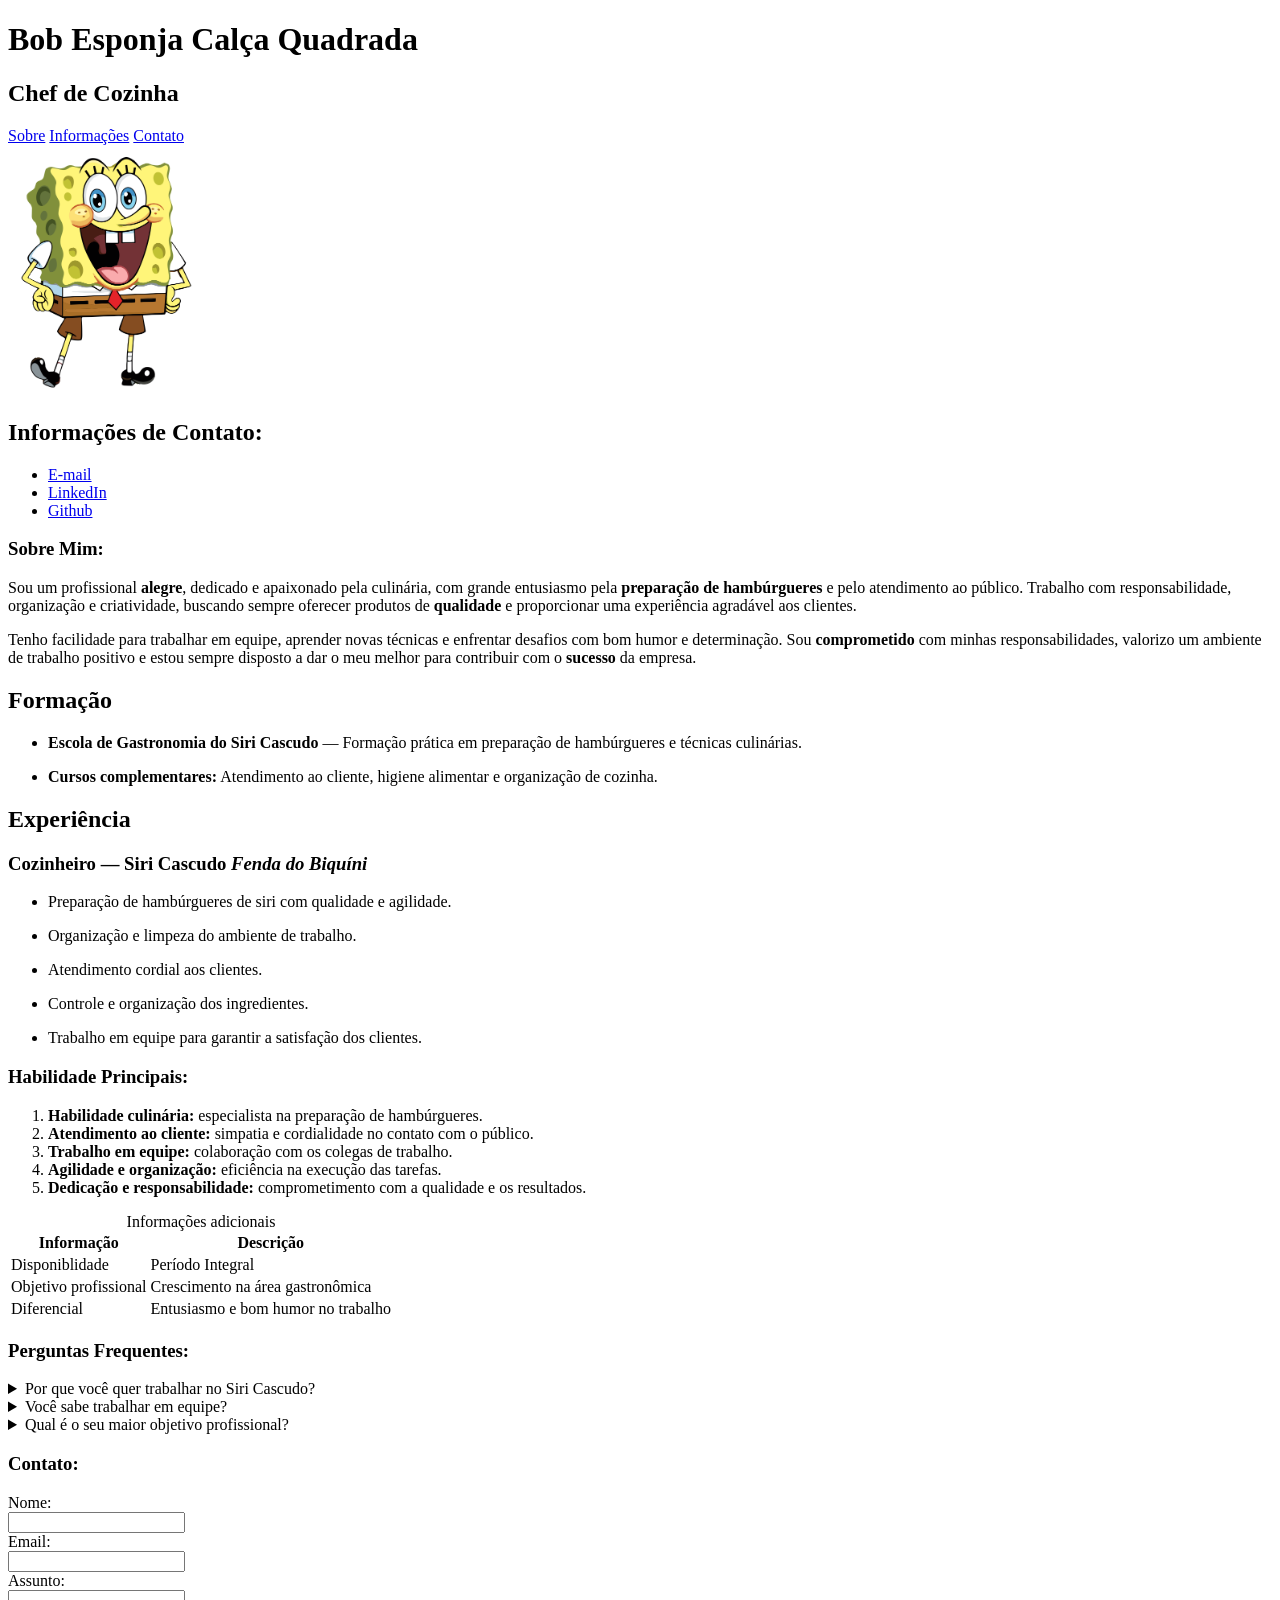
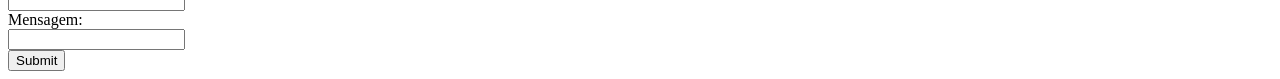
==== index.html @ 561e73de "Aula 1" ====
<!doctype html>
<html lang="pt br">
  <head>
    <meta charset="UTF-8" />
    <meta name="viewport" content="width=device-width, initial-scale=1.0" />
    <meta name="author" content="Helaman Brollo" />
    <meta name="description" content="Uma página aí" />
    <link rel="stylesheet" href="styles/index.css">
    <title>Bob Esponja</title>
  </head>
  <body>
    <!--O Cabeçalho Principal:

    - O nome completo deve ser o título principal (e mais importante) da página.
    - A área de atuação ou cargo pretendido deve ser um subtítulo de segundo nível. 
    - Uma foto fictícia de perfil. Lembre-se de adicionar a descrição da imagem para que sua página seja acessível para leitores de tela. 
    
    -->
    <header>
        <h1>Bob Esponja Calça Quadrada</h1>
        <h2>Chef de Cozinha</h2>
        <div>
            <a href="#sobre">Sobre</a>
            <a href="#informações">Informações</a>
            <a href="#contato">Contato</a>
        </div>
        <img src="spongebob.webp" alt="Bob Esponja" height=250px></img>
    </header>
    <main>
      <!--Informações de Contato: 
          - Uma lista com marcadores (não numerada) contendo links que funcionem e levem para o E-mail, LinkedIn e GitHub da pessoa. 
      -->
        <h2>
          Informações de Contato:
        </h2>
        <ul>
          <li>
            <a href="mailto:bobesponja@gmail.com">E-mail</a>
          </li>
          <li>
            <a href="Linkedin.com/spongebob">LinkedIn</a>
          </li>
          <li>
            <a href="github.com/spongebob">Github</a>
          </li>
        </ul>
        <!--
            Seção "Sobre Mim": 
            - Um título de terceiro nível indicando o início desta seção
            - Pelo menos dois parágrafos normais de texto com um breve resumo sobre a pessoa.
            - Escolha algumas palavras-chave importantes dentro do seu texto e destaque-as semanticamente com negrito ou itálico. -->
        <h3 id="sobre">Sobre Mim:</h3>
        <p>Sou um profissional <b>alegre</b>, dedicado e apaixonado pela culinária, com grande entusiasmo pela <b>preparação de hambúrgueres</b> e pelo atendimento ao público. Trabalho com responsabilidade, organização e criatividade, buscando sempre oferecer produtos de <b>qualidade</b> e proporcionar uma experiência agradável aos clientes.</p>
        <p>Tenho facilidade para trabalhar em equipe, aprender novas técnicas e enfrentar desafios com bom humor e determinação. Sou <b>comprometido</b> com minhas responsabilidades, valorizo um ambiente de trabalho positivo e estou sempre disposto a dar o meu melhor para contribuir com o <b>sucesso</b> da empresa.</p>
        <!--
        Formação e Experiência:
        - Títulos adequados para separar as experiências.
        - Utilize estruturas de listas para organizar os cursos ou empregos anteriores da pessoa. -->
        <h2>Formação</h2>
        <ul>
          <li>
            <p><b>Escola de Gastronomia do Siri Cascudo</b> — Formação prática em preparação de hambúrgueres e técnicas culinárias.</p>
          </li>
          <li>
            <p><b>Cursos complementares:</b> Atendimento ao cliente, higiene alimentar e organização de cozinha.</p>
          </li>
        </ul>
        <h2>Experiência</h2>
        <h3>Cozinheiro — Siri Cascudo <i>Fenda do Biquíni</i></h3>
        <ul>
          <li>
            <p>Preparação de hambúrgueres de siri com qualidade e agilidade.</p>
          </li>
          <li>
            <p>Organização e limpeza do ambiente de trabalho.</p>
          </li>
          <li>
            <p>Atendimento cordial aos clientes.</p>
          </li>
          <li>
            <p>Controle e organização dos ingredientes.</p>
          </li>
          <li>
            <p>Trabalho em equipe para garantir a satisfação dos clientes.</p>
          </li>
        </ul>
        <!--
        Habilidades Principais: 
        - Crie uma lista rigorosamente numerada contendo as 5 principais habilidades da pessoa (técnicas ou comportamentais). 
        -->
        <h3 >Habilidade Principais:</h3>
        <ol>
          <li><b>Habilidade culinária:</b> especialista na preparação de hambúrgueres.</li>
          <li><b>Atendimento ao cliente:</b> simpatia e cordialidade no contato com o público.</li>
          <li><b>Trabalho em equipe:</b> colaboração com os colegas de trabalho.</li>
          <li><b>Agilidade e organização:</b> eficiência na execução das tarefas.</li>
          <li><b>Dedicação e responsabilidade:</b> comprometimento com a qualidade e os resultados.</li>
        </ol>
        <table id="informações">
          <caption>Informações adicionais</caption>
          <thead>
          <tr>
            <th>Informação</th>
            <th>Descrição</th>
          </tr>
          </thead>
          <tbody>
            <tr>
              <td>Disponiblidade</td>
              <td>Período Integral</td>
            </tr>
            <tr>
              <td>Objetivo profissional</td>
              <td>Crescimento na área gastronômica</td>
            </tr>
            <tr>
              <td>Diferencial</td>
              <td>Entusiasmo e bom humor no trabalho</td>
            </tr>
          </tbody>
        </table>
        <h3>Perguntas Frequentes:</h3>
        <details>
          <summary>Por que você quer trabalhar no Siri Cascudo?</summary>
          Porque sou apaixonado por cozinhar e quero preparar os melhores hambúrgueres da Fenda do Biquíni.
        </details>
        <details>
          <summary>
            Você sabe trabalhar em equipe?
          </summary>
          Sim! Gosto de colaborar com meus colegas e ajudar a manter um ambiente de trabalho positivo.
        </details>
        <details>
          <summary>
            Qual é o seu maior objetivo profissional?
          </summary>
          Continuar aprimorando minhas habilidades culinárias e me tornar o melhor cozinheiro de hambúrgueres de siri do oceano.
        </details>
        <form id="contato">
          <h3>Contato:</h3>
          <label for="nome">Nome:</label><br>
          <input type="text" id="nome" name="nome"><br>
          <label for="email">Email:</label><br>
          <input type="email" id="email" name="email"><br> 
          <label for="assunto">Assunto:</label><br>
          <input type="text" id="assunto" name="assunto"><br>
          <label for="mensagem">Mensagem:</label><br>
          <input type="text" id="mensagem" name="mensagem"><br> 
          <input type="submit"></input>
        </form>


     </main>


  </body>
</html>
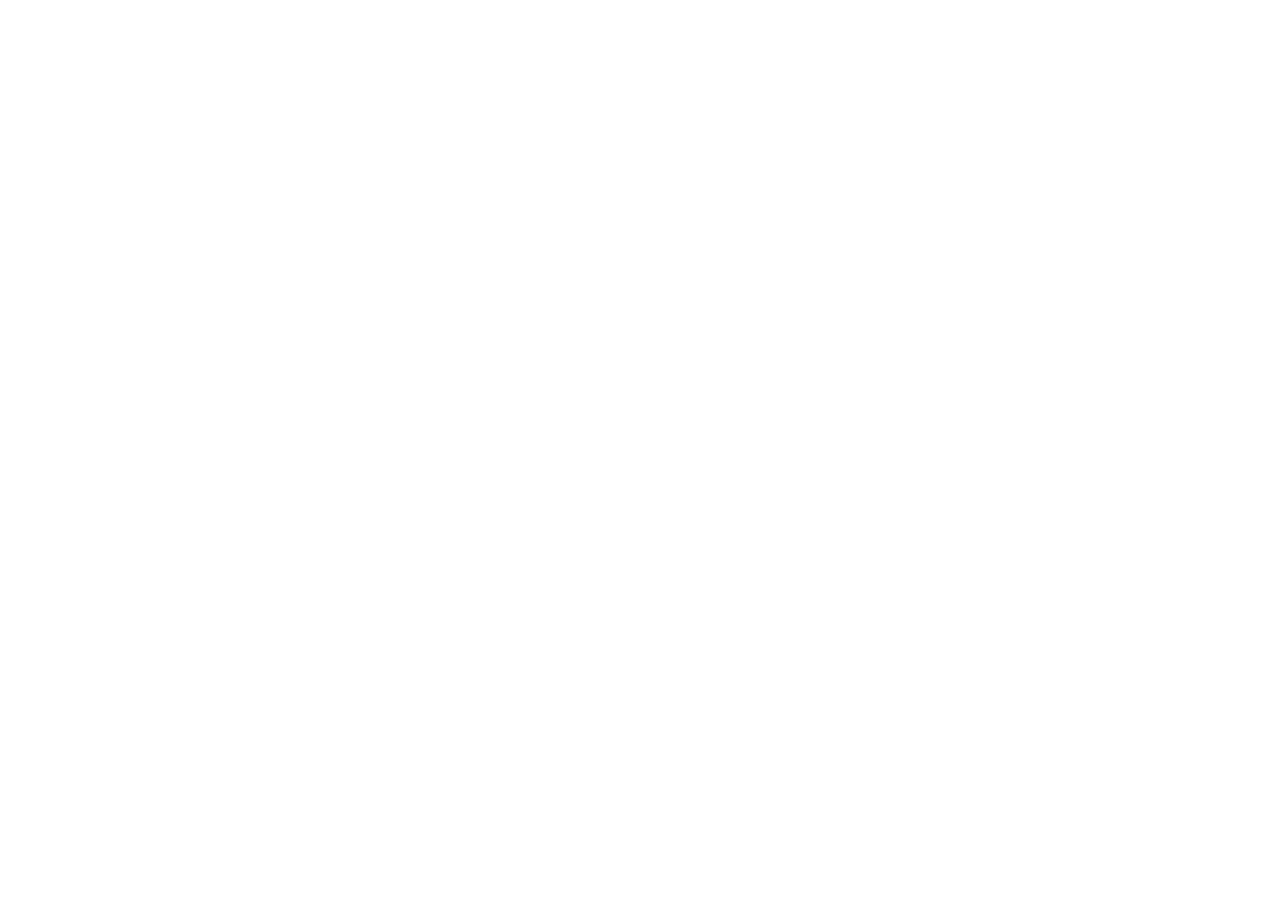
==== commit 10d73608: "index" ====
--- a/index.html
+++ b/index.html
@@ -1,157 +1,11 @@
-<!doctype html>
-<html lang="pt br">
-  <head>
-    <meta charset="UTF-8" />
-    <meta name="viewport" content="width=device-width, initial-scale=1.0" />
-    <meta name="author" content="Helaman Brollo" />
-    <meta name="description" content="Uma página aí" />
-    <link rel="stylesheet" href="styles/index.css">
-    <title>Bob Esponja</title>
-  </head>
-  <body>
-    <!--O Cabeçalho Principal:
-
-    - O nome completo deve ser o título principal (e mais importante) da página.
-    - A área de atuação ou cargo pretendido deve ser um subtítulo de segundo nível. 
-    - Uma foto fictícia de perfil. Lembre-se de adicionar a descrição da imagem para que sua página seja acessível para leitores de tela. 
-    
-    -->
-    <header>
-        <h1>Bob Esponja Calça Quadrada</h1>
-        <h2>Chef de Cozinha</h2>
-        <div>
-            <a href="#sobre">Sobre</a>
-            <a href="#informações">Informações</a>
-            <a href="#contato">Contato</a>
-        </div>
-        <img src="spongebob.webp" alt="Bob Esponja" height=250px></img>
-    </header>
-    <main>
-      <!--Informações de Contato: 
-          - Uma lista com marcadores (não numerada) contendo links que funcionem e levem para o E-mail, LinkedIn e GitHub da pessoa. 
-      -->
-        <h2>
-          Informações de Contato:
-        </h2>
-        <ul>
-          <li>
-            <a href="mailto:bobesponja@gmail.com">E-mail</a>
-          </li>
-          <li>
-            <a href="Linkedin.com/spongebob">LinkedIn</a>
-          </li>
-          <li>
-            <a href="github.com/spongebob">Github</a>
-          </li>
-        </ul>
-        <!--
-            Seção "Sobre Mim": 
-            - Um título de terceiro nível indicando o início desta seção
-            - Pelo menos dois parágrafos normais de texto com um breve resumo sobre a pessoa.
-            - Escolha algumas palavras-chave importantes dentro do seu texto e destaque-as semanticamente com negrito ou itálico. -->
-        <h3 id="sobre">Sobre Mim:</h3>
-        <p>Sou um profissional <b>alegre</b>, dedicado e apaixonado pela culinária, com grande entusiasmo pela <b>preparação de hambúrgueres</b> e pelo atendimento ao público. Trabalho com responsabilidade, organização e criatividade, buscando sempre oferecer produtos de <b>qualidade</b> e proporcionar uma experiência agradável aos clientes.</p>
-        <p>Tenho facilidade para trabalhar em equipe, aprender novas técnicas e enfrentar desafios com bom humor e determinação. Sou <b>comprometido</b> com minhas responsabilidades, valorizo um ambiente de trabalho positivo e estou sempre disposto a dar o meu melhor para contribuir com o <b>sucesso</b> da empresa.</p>
-        <!--
-        Formação e Experiência:
-        - Títulos adequados para separar as experiências.
-        - Utilize estruturas de listas para organizar os cursos ou empregos anteriores da pessoa. -->
-        <h2>Formação</h2>
-        <ul>
-          <li>
-            <p><b>Escola de Gastronomia do Siri Cascudo</b> — Formação prática em preparação de hambúrgueres e técnicas culinárias.</p>
-          </li>
-          <li>
-            <p><b>Cursos complementares:</b> Atendimento ao cliente, higiene alimentar e organização de cozinha.</p>
-          </li>
-        </ul>
-        <h2>Experiência</h2>
-        <h3>Cozinheiro — Siri Cascudo <i>Fenda do Biquíni</i></h3>
-        <ul>
-          <li>
-            <p>Preparação de hambúrgueres de siri com qualidade e agilidade.</p>
-          </li>
-          <li>
-            <p>Organização e limpeza do ambiente de trabalho.</p>
-          </li>
-          <li>
-            <p>Atendimento cordial aos clientes.</p>
-          </li>
-          <li>
-            <p>Controle e organização dos ingredientes.</p>
-          </li>
-          <li>
-            <p>Trabalho em equipe para garantir a satisfação dos clientes.</p>
-          </li>
-        </ul>
-        <!--
-        Habilidades Principais: 
-        - Crie uma lista rigorosamente numerada contendo as 5 principais habilidades da pessoa (técnicas ou comportamentais). 
-        -->
-        <h3 >Habilidade Principais:</h3>
-        <ol>
-          <li><b>Habilidade culinária:</b> especialista na preparação de hambúrgueres.</li>
-          <li><b>Atendimento ao cliente:</b> simpatia e cordialidade no contato com o público.</li>
-          <li><b>Trabalho em equipe:</b> colaboração com os colegas de trabalho.</li>
-          <li><b>Agilidade e organização:</b> eficiência na execução das tarefas.</li>
-          <li><b>Dedicação e responsabilidade:</b> comprometimento com a qualidade e os resultados.</li>
-        </ol>
-        <table id="informações">
-          <caption>Informações adicionais</caption>
-          <thead>
-          <tr>
-            <th>Informação</th>
-            <th>Descrição</th>
-          </tr>
-          </thead>
-          <tbody>
-            <tr>
-              <td>Disponiblidade</td>
-              <td>Período Integral</td>
-            </tr>
-            <tr>
-              <td>Objetivo profissional</td>
-              <td>Crescimento na área gastronômica</td>
-            </tr>
-            <tr>
-              <td>Diferencial</td>
-              <td>Entusiasmo e bom humor no trabalho</td>
-            </tr>
-          </tbody>
-        </table>
-        <h3>Perguntas Frequentes:</h3>
-        <details>
-          <summary>Por que você quer trabalhar no Siri Cascudo?</summary>
-          Porque sou apaixonado por cozinhar e quero preparar os melhores hambúrgueres da Fenda do Biquíni.
-        </details>
-        <details>
-          <summary>
-            Você sabe trabalhar em equipe?
-          </summary>
-          Sim! Gosto de colaborar com meus colegas e ajudar a manter um ambiente de trabalho positivo.
-        </details>
-        <details>
-          <summary>
-            Qual é o seu maior objetivo profissional?
-          </summary>
-          Continuar aprimorando minhas habilidades culinárias e me tornar o melhor cozinheiro de hambúrgueres de siri do oceano.
-        </details>
-        <form id="contato">
-          <h3>Contato:</h3>
-          <label for="nome">Nome:</label><br>
-          <input type="text" id="nome" name="nome"><br>
-          <label for="email">Email:</label><br>
-          <input type="email" id="email" name="email"><br> 
-          <label for="assunto">Assunto:</label><br>
-          <input type="text" id="assunto" name="assunto"><br>
-          <label for="mensagem">Mensagem:</label><br>
-          <input type="text" id="mensagem" name="mensagem"><br> 
-          <input type="submit"></input>
-        </form>
-
-
-     </main>
-
-
-  </body>
-</html>
+<!DOCTYPE html>
+<html lang="en">
+<head>
+    <meta charset="UTF-8">
+    <meta name="viewport" content="width=device-width, initial-scale=1.0">
+    <title>Document</title>
+</head>
+<body>
+    <a href="etapa1-landingpage/index.html"></a>
+</body>
+</html>
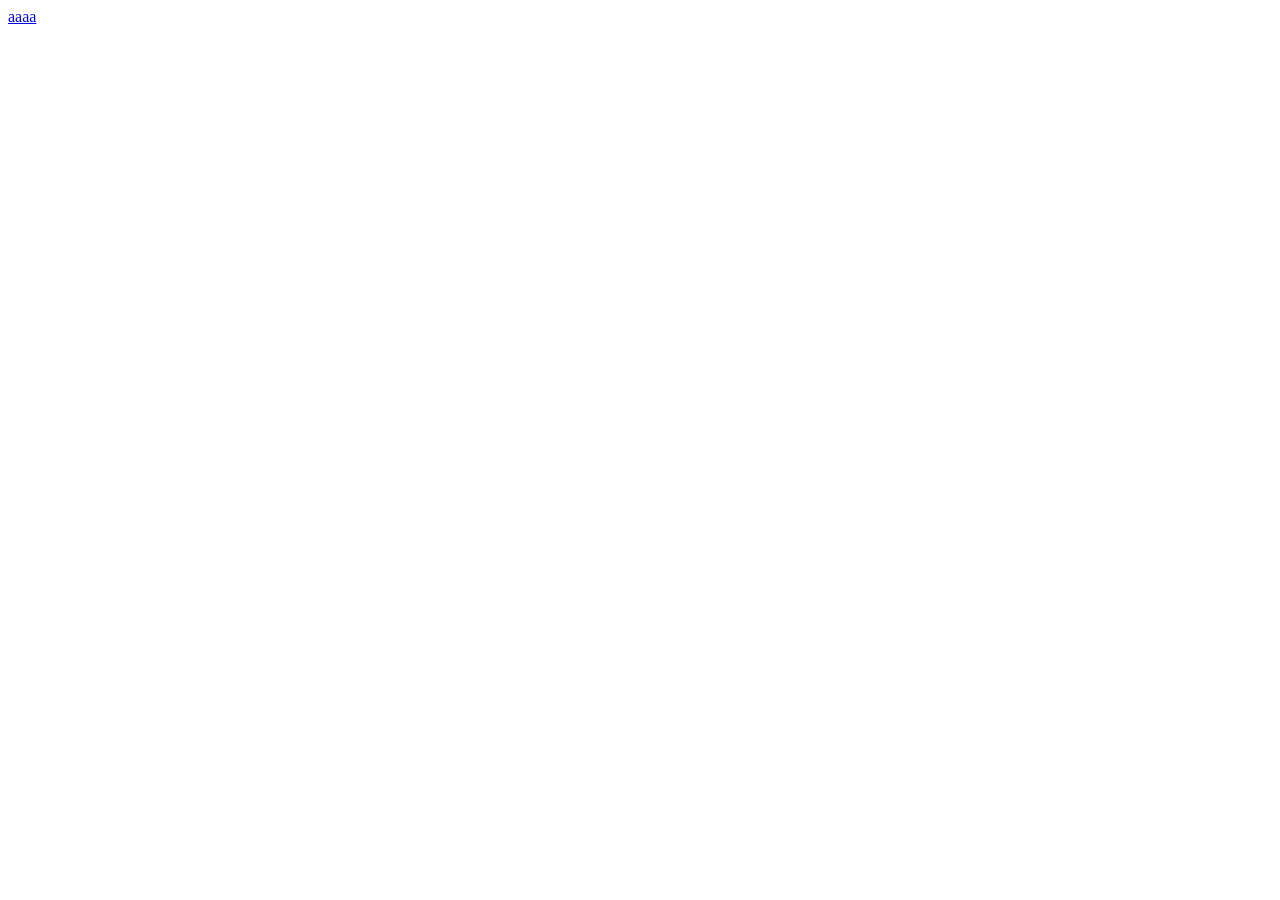
==== commit 0a258972: "index2" ====
--- a/index.html
+++ b/index.html
@@ -6,6 +6,6 @@
     <title>Document</title>
 </head>
 <body>
-    <a href="etapa1-landingpage/index.html"></a>
+    <a href="etapa1-landingpage/index.html">aaaa</a>
 </body>
 </html>
